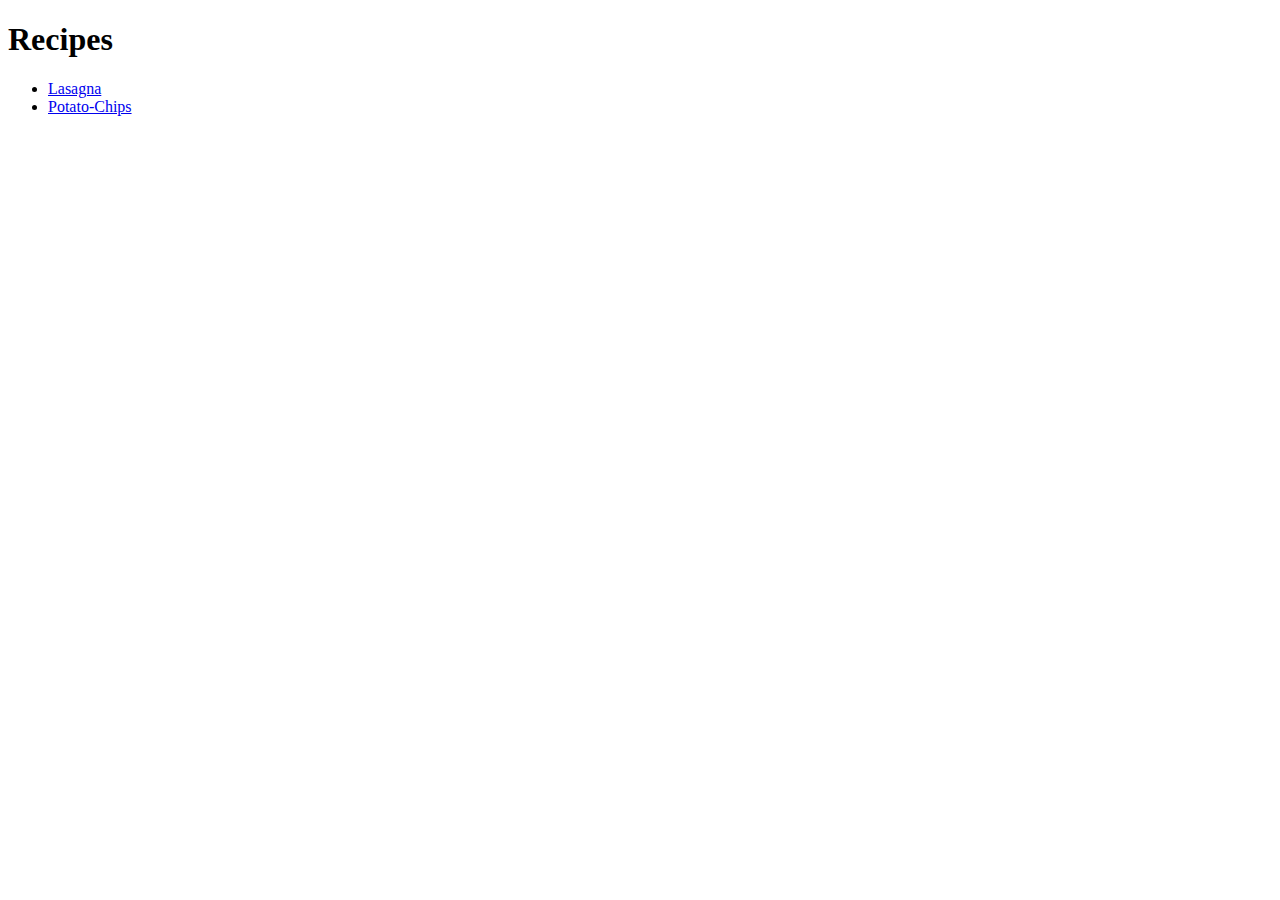
==== index.html @ cc7eebe7 "Boiler Plate/" ====
<!DOCTYPE html>
<html lang="en">
<head>
    <meta charset="UTF-8">
    <title>Odin Recipes</title>
</head>
<body>
    <h1><Strong>Recipes</Strong></h1>
    <ul>
    <li><a href="Recipes/Lasagna.html">Lasagna</a></li>
    <li><a href="Recipes/Potato.html">Potato-Chips</a></li>
    </ul>
</body>
</html>
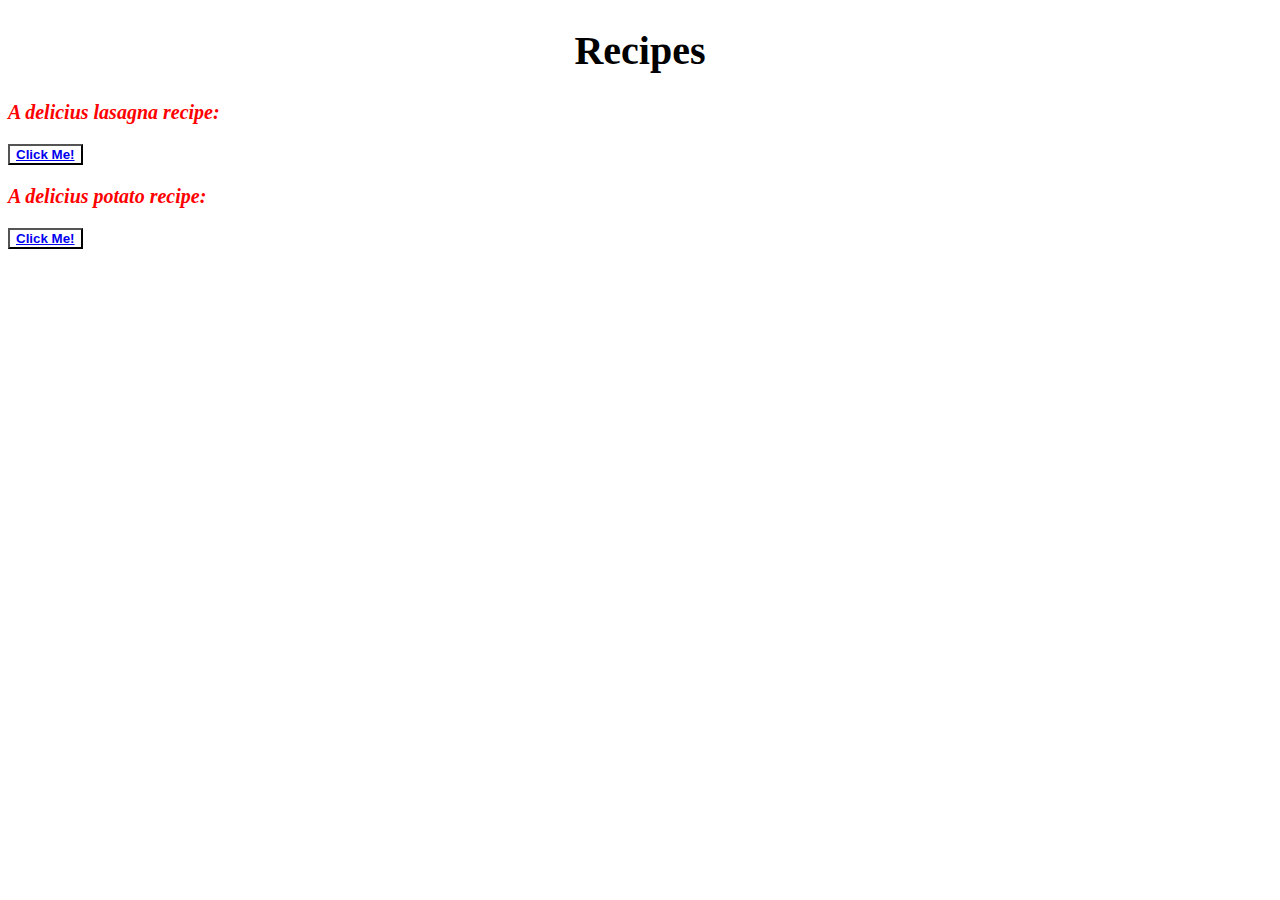
==== commit 35ac0dca: "after css implemention" ====
--- a/index.html
+++ b/index.html
@@ -3,13 +3,20 @@
 <html lang="en">
 <head>
     <meta charset="UTF-8">
+    <link rel="stylesheet" href="style.css">
     <title>Odin Recipes</title>
 </head>
 <body>
-    <h1><Strong>Recipes</Strong></h1>
-    <ul>
-    <li><a href="Recipes/Lasagna.html">Lasagna</a></li>
-    <li><a href="Recipes/Potato.html">Potato-Chips</a></li>
-    </ul>
+    <h1 class="title"><Strong>Recipes</Strong></h1>
+    <div> 
+    <p class="primeiro"><em>A delicius lasagna recipe:</em></p>
+    <button class="lasagna"><a href="/home/diego/Code_Css/odin/odin-recipes/Recipes/lasagna/Lasagna.html">Click Me!</a></button>
+    </div>
+    <div>
+    <p class="segundo"><em>A delicius potato recipe:</em></p>
+    <button class="potato"><a href="/home/diego/Code_Css/odin/odin-recipes/Recipes/potato/Potato.html">Click Me!</a></button>
+    </div>    
+
+</ul>
 </body>
 </html>--- a/style.css
+++ b/style.css
@@ -0,0 +1,28 @@
+.lasagna{
+    background-color: white;
+    font-weight: bold;
+    font-style: italic,times;
+    
+}
+
+.potato{ 
+    background-color: white;
+    font-weight: bold;
+    font-style: italic, times;
+
+}
+
+.primeiro,
+.segundo{
+    color: red;
+    font-weight: bold;
+    font-size: 20px;
+
+}
+
+.title{
+    font-weight: bold;
+    text-align: center;
+    font-size: 40px;
+}
+
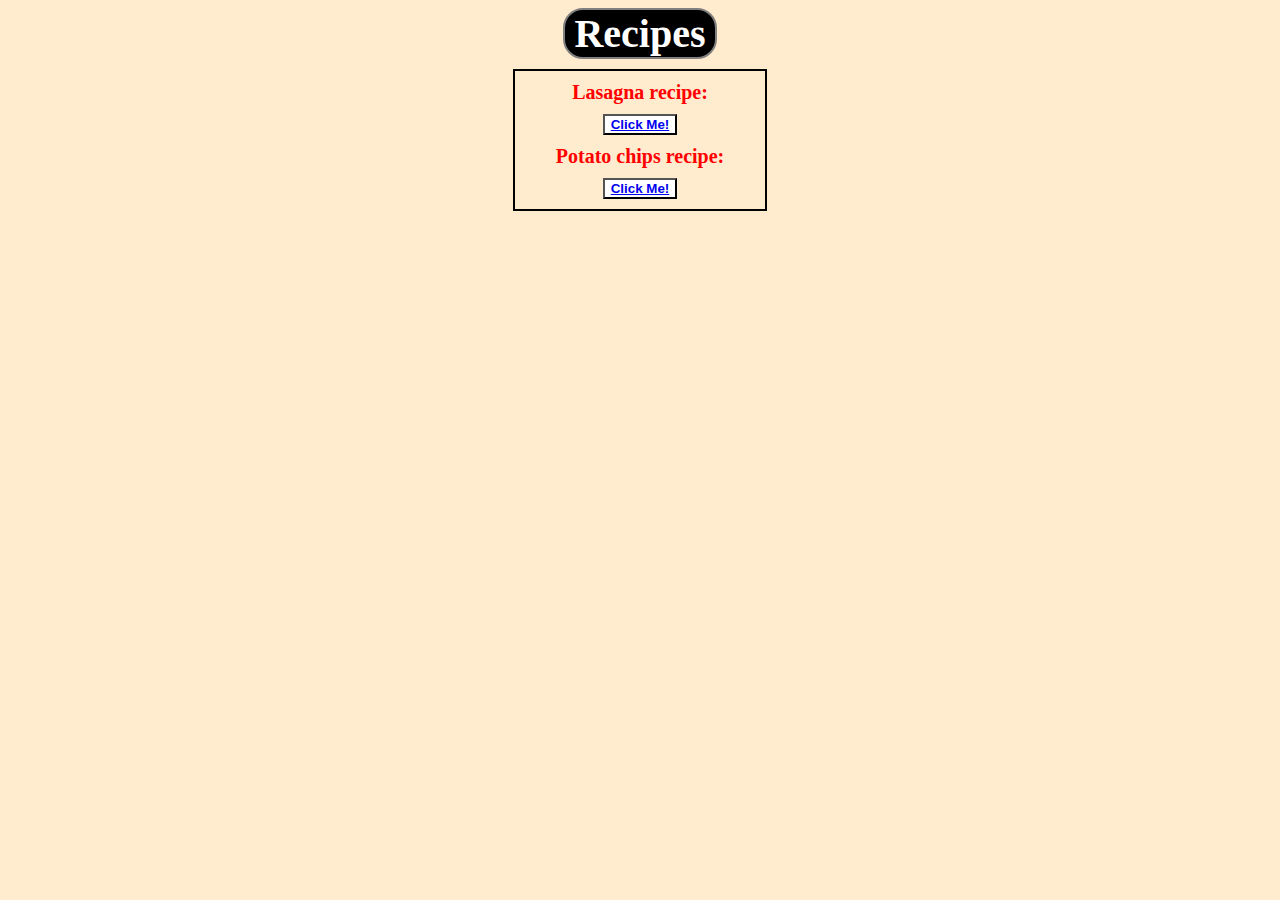
==== commit c6bfd881: "New changes after css finishing" ====
--- a/index.html
+++ b/index.html
@@ -7,16 +7,16 @@
     <title>Odin Recipes</title>
 </head>
 <body>
-    <h1 class="title"><Strong>Recipes</Strong></h1>
-    <div> 
-    <p class="primeiro"><em>A delicius lasagna recipe:</em></p>
-    <button class="lasagna"><a href="/home/diego/Code_Css/odin/odin-recipes/Recipes/lasagna/Lasagna.html">Click Me!</a></button>
+    <h1 class="title">Recipes</h1>
+    <div class="panel">
+        <div> 
+            <p class="primeiro">Lasagna recipe:</p>
+            <button class="lasagna"><a class="lasagna" href="/home/diego/odin-recipes/Recipes/lasagna/Lasagna.html">Click Me!</a></button>
+        </div>
+        <div>
+            <p class="segundo">Potato chips recipe:</p>
+            <button class="potato"><a class="potato" href="/home/diego/odin-recipes/Recipes/potato/Potato.html">Click Me!</a></button>
+        </div>    
     </div>
-    <div>
-    <p class="segundo"><em>A delicius potato recipe:</em></p>
-    <button class="potato"><a href="/home/diego/Code_Css/odin/odin-recipes/Recipes/potato/Potato.html">Click Me!</a></button>
-    </div>    
-
-</ul>
 </body>
 </html>--- a/style.css
+++ b/style.css
@@ -17,6 +17,7 @@
     color: red;
     font-weight: bold;
     font-size: 20px;
+    margin: 10px;
 
 }
 
@@ -24,5 +25,29 @@
     font-weight: bold;
     text-align: center;
     font-size: 40px;
+    background-color: black;
+    color: white;
+    border: 2px solid gray;
+    width: 150px;
+    margin: auto;
+    border-radius: 20px;
 }
 
+.panel{
+    border: 2px solid black;
+    height: auto;
+    width: 250px;
+    text-align: center;
+    margin: auto;
+    margin-top: 10px;
+    padding-bottom: 10px;
+
+
+}
+
+
+*{
+    background-color: blanchedalmond;
+    ;
+}
+
